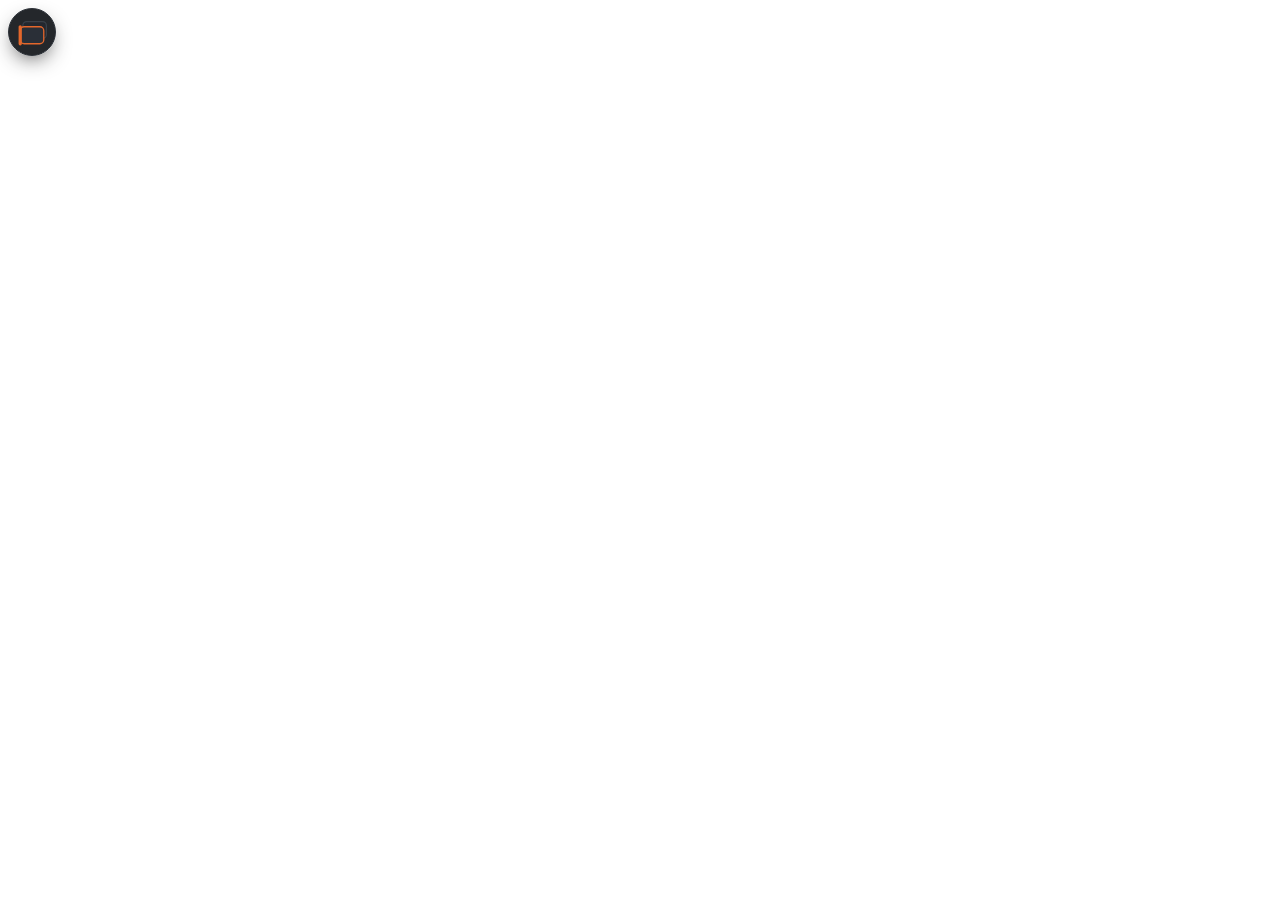
==== apps/copycat-gui/ui/floating.html @ 2c7b72c0 "GUI: a floating button, a reorderable session list, pastes that land - A floating button above every" ====
<!doctype html>
<html lang="en" data-theme="dark">
<head>
  <meta charset="UTF-8">
  <meta name="viewport" content="width=device-width, initial-scale=1.0">
  <title>Copycat</title>
  <link rel="preconnect" href="https://fonts.googleapis.com">
  <link rel="preconnect" href="https://fonts.gstatic.com" crossorigin>
  <link href="https://fonts.googleapis.com/css2?family=Inter:wght@400;500;600&family=JetBrains+Mono:wght@400;500;600;700&display=swap" rel="stylesheet">
  <link rel="stylesheet" href="session-list.css">
  <link rel="stylesheet" href="floating.css">
</head>
<body class="collapsed">
  <!-- Collapsed: a round button above every app. Click opens the panel; drag moves it. -->
  <button id="bubble" class="bubble" aria-label="Open Copycat controls">
    <svg width="34" height="34" viewBox="4 10 26 26" fill="none" aria-hidden="true">
      <rect x="10" y="15" width="18" height="13" rx="3" fill="#23272E" stroke="#3a4048"/>
      <rect x="8" y="19" width="18" height="13" rx="3" fill="#2A2F37" stroke="#E4672B"/>
      <path d="M8 19 v13" stroke="#E4672B" stroke-width="2.5" stroke-linecap="round"/>
    </svg>
    <span id="bubble-badge" class="bubble-badge" hidden></span>
  </button>

  <!-- Expanded: the panel the button opens into. Drag its header to move it. -->
  <div class="panel">
    <header id="grab" class="head">
      <span id="mode" class="mode">—</span>
      <span id="size" class="size"></span>
      <span id="dot" class="dot off" aria-hidden="true"></span>
      <button id="collapse" class="icon-btn" aria-label="Close panel">–</button>
    </header>

    <div class="body">
      <ol id="items" class="sl" aria-label="Items waiting to paste"></ol>
      <p id="idle" class="idle">No mode active. Start one below — then your own <kbd>⌘V</kbd> pastes the next item.</p>
    </div>

    <div class="actions">
      <button class="act primary w2" data-action="paste.mode">Paste next</button>
      <button class="act w2" data-action="group.paste">Paste group</button>
      <button class="act" data-action="stack.start">Stack</button>
      <button class="act" data-action="queue.capture">Queue</button>
      <button class="act" data-action="group.capture">Group</button>
      <button class="act" data-action="queue.seal">Seal</button>
      <button class="act w2" data-action="session.reset">Reset</button>
      <button class="act w2 danger" data-action="session.stop">Stop</button>
    </div>

    <footer class="foot">
      <span id="msg" class="msg" role="status"></span>
      <button id="open-main" class="link">Open Copycat</button>
    </footer>
  </div>

  <script src="session-list.js"></script>
  <script src="floating.js"></script>
</body>
</html>
---- apps/copycat-gui/ui/session-list.css ----
/* The reorderable session list (session-list.js). Uses the page's own tokens. */
.sl { list-style:none; margin:0; padding:0; display:flex; flex-direction:column; gap:5px; }
.sl-row {
  display:grid; grid-template-columns:12px 20px minmax(0, 1fr) auto auto; align-items:center; gap:8px;
  padding:6px 8px 6px 10px; border-radius:8px; border:1px solid var(--line); background:var(--raised);
  font-family:var(--mono); font-size:12px;
}
.sl-row[draggable="true"] { cursor:grab; }
.sl-row.next { border-color:rgba(228,103,43,.5); border-left:3px solid var(--active); padding-left:8px; }
.sl-row.done { opacity:.5; }
.sl-row.dragging { opacity:.35; }
.sl-row.drop-before { box-shadow:0 -2px 0 var(--active); }
.sl-row.drop-after { box-shadow:0 2px 0 var(--active); }
.sl-grip { color:var(--faint); font-size:12px; line-height:1; }
.sl-n { color:var(--faint); font-size:10.5px; text-align:right; font-variant-numeric:tabular-nums; }
.sl-text { overflow:hidden; text-overflow:ellipsis; white-space:nowrap; color:var(--text); }
.sl-tag { font-size:9.5px; letter-spacing:.12em; text-transform:uppercase; color:var(--faint); }
.sl-tag.next { color:var(--active); }
.sl-tools { display:flex; gap:2px; }
.sl-btn {
  width:24px; height:24px; border-radius:6px; border:1px solid transparent; background:none;
  color:var(--muted); font-size:9px; cursor:pointer; padding:0;
}
.sl-btn:hover:not(:disabled) { background:var(--raised-2); border-color:var(--line); color:var(--text); }
.sl-btn:disabled { opacity:.3; cursor:default; }
.sl-btn:focus-visible { outline:2px solid var(--active); outline-offset:1px; }
.sl-empty { color:var(--faint); padding:8px 2px; font-size:12px; font-family:var(--mono); }
---- apps/copycat-gui/ui/floating.css ----
:root {
  --surface:#1C1F23; --raised:#23272E; --raised-2:#2A2F37;
  --line:#2E333A; --text:#F2F2F1; --muted:#969CA6; --faint:#666B74;
  --active:#E4672B; --active-2:#F0834E; --gold:#D2A84A; --live:#63C088; --bad:#E0705E;
  --mono:"JetBrains Mono", ui-monospace, "SF Mono", Menlo, monospace;
  --ui:"Inter", ui-sans-serif, system-ui, sans-serif;
}
* { box-sizing:border-box; }
[hidden] { display:none !important; }
html, body { margin:0; height:100%; background:transparent; }
body {
  font-family:var(--ui); color:var(--text); font-size:13px; overflow:hidden;
  user-select:none; -webkit-user-select:none; -webkit-font-smoothing:antialiased;
}
button { font:inherit; }
button:focus-visible { outline:2px solid var(--active); outline-offset:1px; }

/* One window, two states: the window is resized to fit whichever is shown. */
body.collapsed .panel { display:none; }
body.expanded .bubble { display:none; }

/* ---- the button ---- */
.bubble {
  position:absolute; left:8px; top:8px; width:48px; height:48px; padding:0;
  display:grid; place-items:center; border-radius:50%; cursor:pointer;
  background:rgba(28,31,35,.96); border:1.5px solid var(--line);
  box-shadow:0 8px 22px -8px rgba(0,0,0,.85);
  transition:border-color .15s ease, transform .12s ease;
}
.bubble:hover { border-color:var(--faint); }
.bubble:active { transform:scale(.95); }
/* A live mode rings the button; the badge's letter names which, so the ring is never the only signal. */
.bubble[data-mode="stack"], .bubble[data-mode="queue"], .bubble[data-mode="group"] { border-color:var(--active); }
.bubble[data-mode="paused"] { border-color:var(--gold); }
.bubble.off { opacity:.55; }
.bubble-badge {
  position:absolute; top:-5px; right:-7px; min-width:20px; height:18px; padding:0 5px;
  border-radius:999px; background:var(--active); color:#1b1206;
  font:700 10px/18px var(--mono); text-align:center;
}

/* ---- the panel ---- */
.panel {
  position:absolute; inset:8px; display:flex; flex-direction:column;
  background:rgba(20,22,26,.97); border:1px solid var(--line); border-radius:14px;
  box-shadow:0 18px 48px -18px rgba(0,0,0,.85); overflow:hidden;
}
.head {
  display:flex; align-items:center; gap:9px; padding:10px 10px 10px 13px;
  border-bottom:1px solid var(--line); cursor:grab;
}
.mode { font:700 12.5px var(--mono); letter-spacing:.06em; }
.size { font:500 11px var(--mono); color:var(--faint); white-space:nowrap; }
.dot { margin-left:auto; width:7px; height:7px; border-radius:50%; background:var(--live); flex:none; }
.dot.off { background:var(--faint); }
.icon-btn {
  width:26px; height:26px; border-radius:7px; border:1px solid transparent; background:none;
  color:var(--muted); font-size:16px; line-height:1; cursor:pointer; flex:none;
}
.icon-btn:hover { background:var(--raised); color:var(--text); }

.body { flex:1; overflow-y:auto; padding:10px 12px; }
.idle { margin:4px 2px; color:var(--muted); font-size:12.5px; line-height:1.55; }
.idle kbd {
  font:600 11px var(--mono); color:var(--text); background:var(--raised);
  border:1px solid var(--line); border-radius:4px; padding:0 4px;
}

.actions {
  display:grid; grid-template-columns:repeat(4, 1fr); gap:6px;
  padding:10px 12px; border-top:1px solid var(--line);
}
.act {
  padding:7px 4px; border-radius:8px; border:1px solid var(--line); background:var(--raised);
  color:var(--text); font-size:11.5px; font-weight:500; cursor:pointer;
  transition:border-color .12s ease, background .12s ease;
}
.act.w2 { grid-column:span 2; }
.act:hover:not(:disabled) { border-color:var(--faint); }
.act:disabled { opacity:.4; cursor:default; }
.act.primary { background:var(--active); border-color:var(--active); color:#1b1206; font-weight:600; }
.act.primary:hover:not(:disabled) { background:var(--active-2); }
.act.danger:hover:not(:disabled) { border-color:var(--bad); color:var(--bad); }

.foot { display:flex; align-items:center; gap:8px; padding:0 12px 10px; min-height:30px; }
.msg { flex:1; font:11px var(--mono); color:var(--muted); overflow:hidden; text-overflow:ellipsis; white-space:nowrap; }
.link {
  background:none; border:none; color:var(--muted); font-size:11.5px; font-weight:500;
  cursor:pointer; padding:3px 5px; border-radius:5px;
}
.link:hover { color:var(--text); background:var(--raised); }

@media (prefers-reduced-motion: reduce) {
  * { transition:none !important; }
  .bubble:active { transform:none; }
}
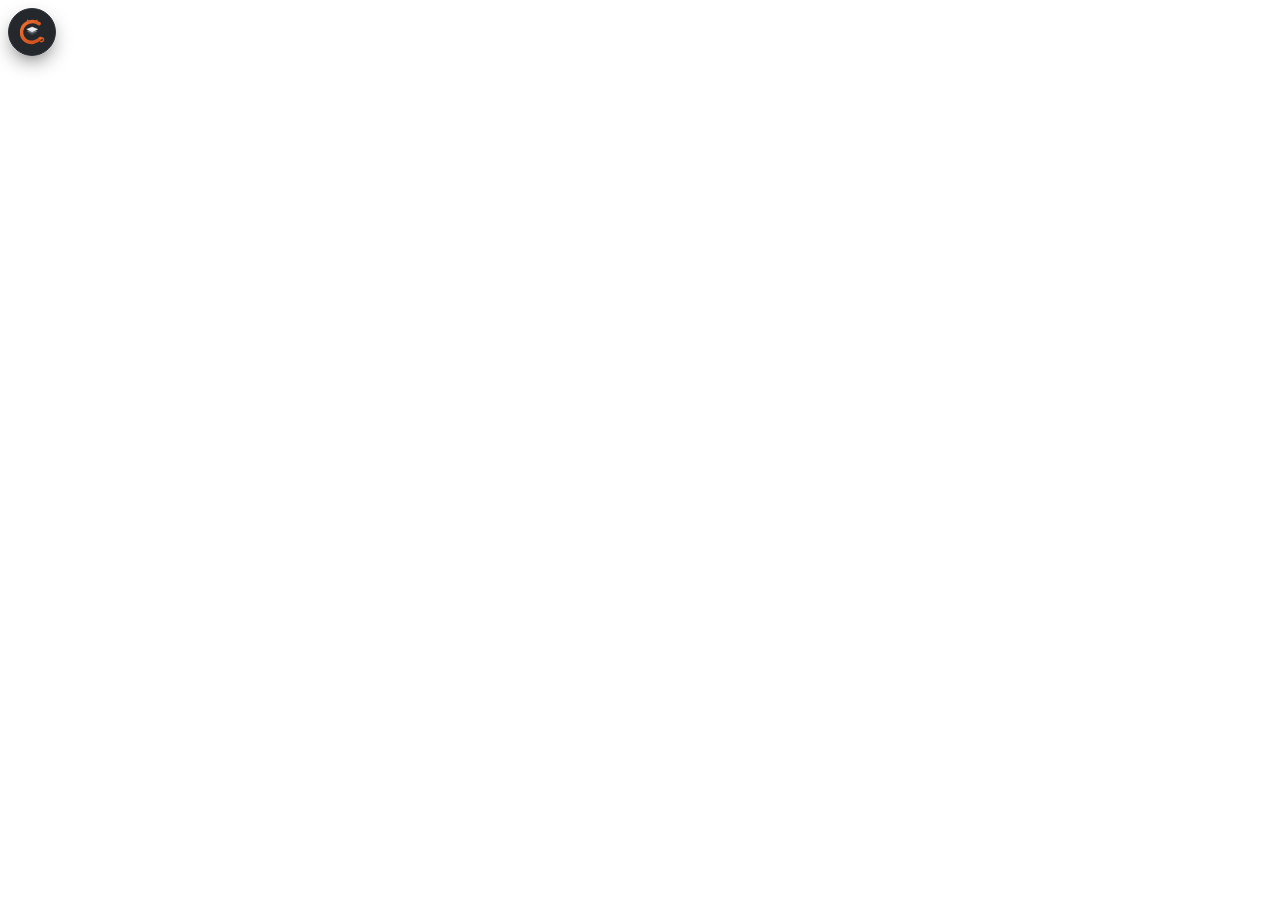
==== commit 71f09ac4: "GUI: the real app icon, and a proper menu-bar icon The bundle shipped a 256px orange-square placehol" ====
--- a/apps/copycat-gui/ui/floating.html
+++ b/apps/copycat-gui/ui/floating.html
@@ -13,11 +13,7 @@
 <body class="collapsed">
   <!-- Collapsed: a round button above every app. Click opens the panel; drag moves it. -->
   <button id="bubble" class="bubble" aria-label="Open Copycat controls">
-    <svg width="34" height="34" viewBox="4 10 26 26" fill="none" aria-hidden="true">
-      <rect x="10" y="15" width="18" height="13" rx="3" fill="#23272E" stroke="#3a4048"/>
-      <rect x="8" y="19" width="18" height="13" rx="3" fill="#2A2F37" stroke="#E4672B"/>
-      <path d="M8 19 v13" stroke="#E4672B" stroke-width="2.5" stroke-linecap="round"/>
-    </svg>
+    <img src="mark.svg" width="32" height="32" alt="" draggable="false">
     <span id="bubble-badge" class="bubble-badge" hidden></span>
   </button>
 
